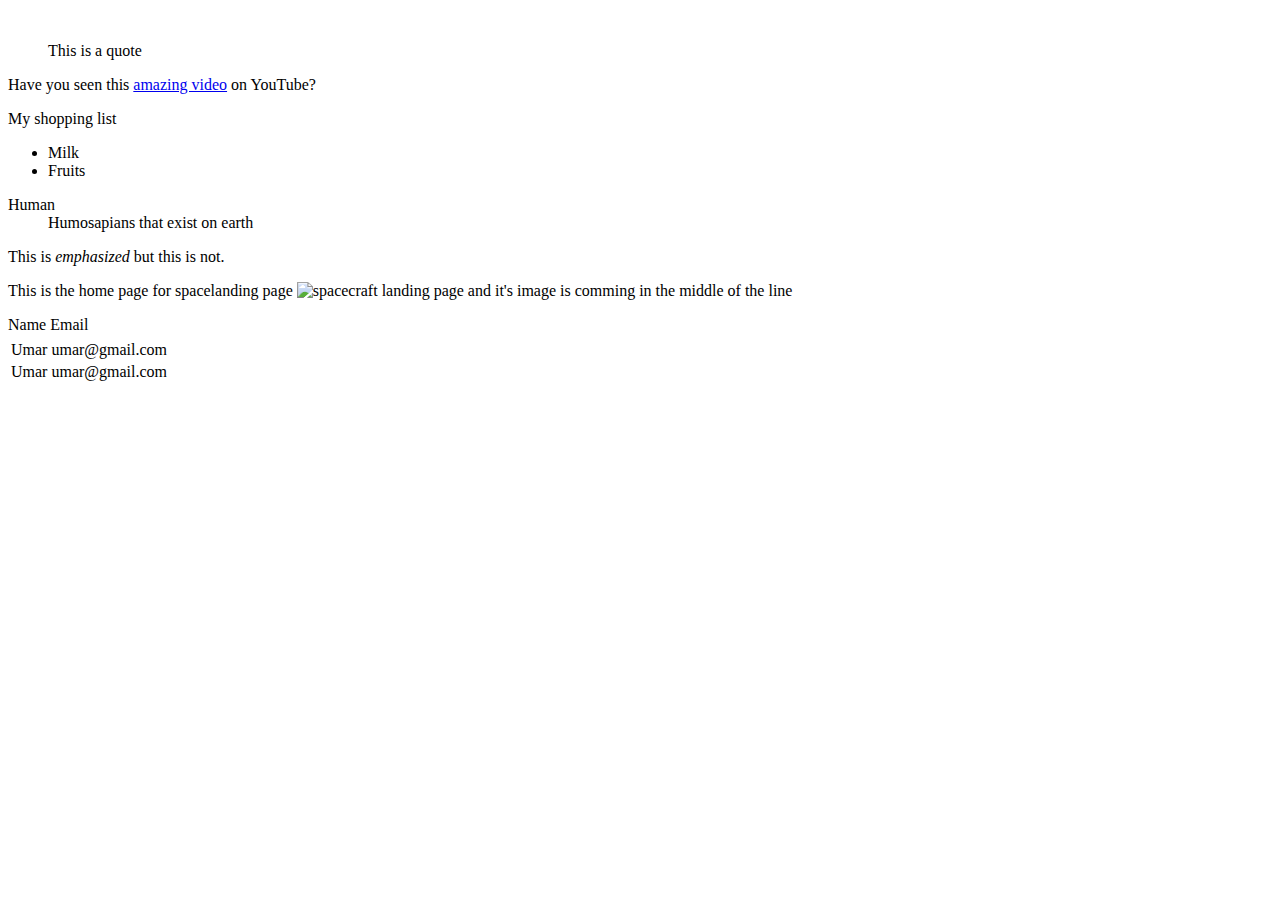
==== index.html @ e718b00a "till tables" ====
<!DOCTYPE html>
<html lang="en">
  <head>
    <meta charset="UTF-8" />
    <meta http-equiv="X-UA-Compatible" content="IE=edge" />
    <meta name="viewport" content="width=device-width, initial-scale=1.0" />
    <title>Document</title>
  </head>
  <body>
    <br />
    <!--line break-->
    <!-- <p>paragraph</p> -->
    <blockquote>This is a quote</blockquote>
    <p>
      Have you seen this
      <a href="https://www.youtube.com" target="_blank">amazing video</a> on
      YouTube?
    </p>
    <p>My shopping list</p>
    <ul>
      <li>Milk</li>
      <li>Fruits</li>
    </ul>
    <dl>
      <dt>Human</dt>
      <dd>Humosapians that exist on earth</dd>
    </dl>
    <p>This is <em>emphasized</em> but this is not.</p>
    <p>
      This is the home page for spacelanding page
      <img
        src="https://marksheet.io/images/soyuz-spacecraft.jpg"
        alt="spacecraft landing page"
      />
      and it's image is comming in the middle of the line
    </p>
    <table>
      <thead>
        <tr>
          Name
        </tr>
        <tr>
          Email
        </tr>
      </thead>
      <tbody>
        <tr>
          <td>Umar</td>
          <td>umar@gmail.com</td>
        </tr>
        <tr>
          <td>Umar</td>
          <td>umar@gmail.com</td>
        </tr>
      </tbody>
    </table>
  </body>
</html>
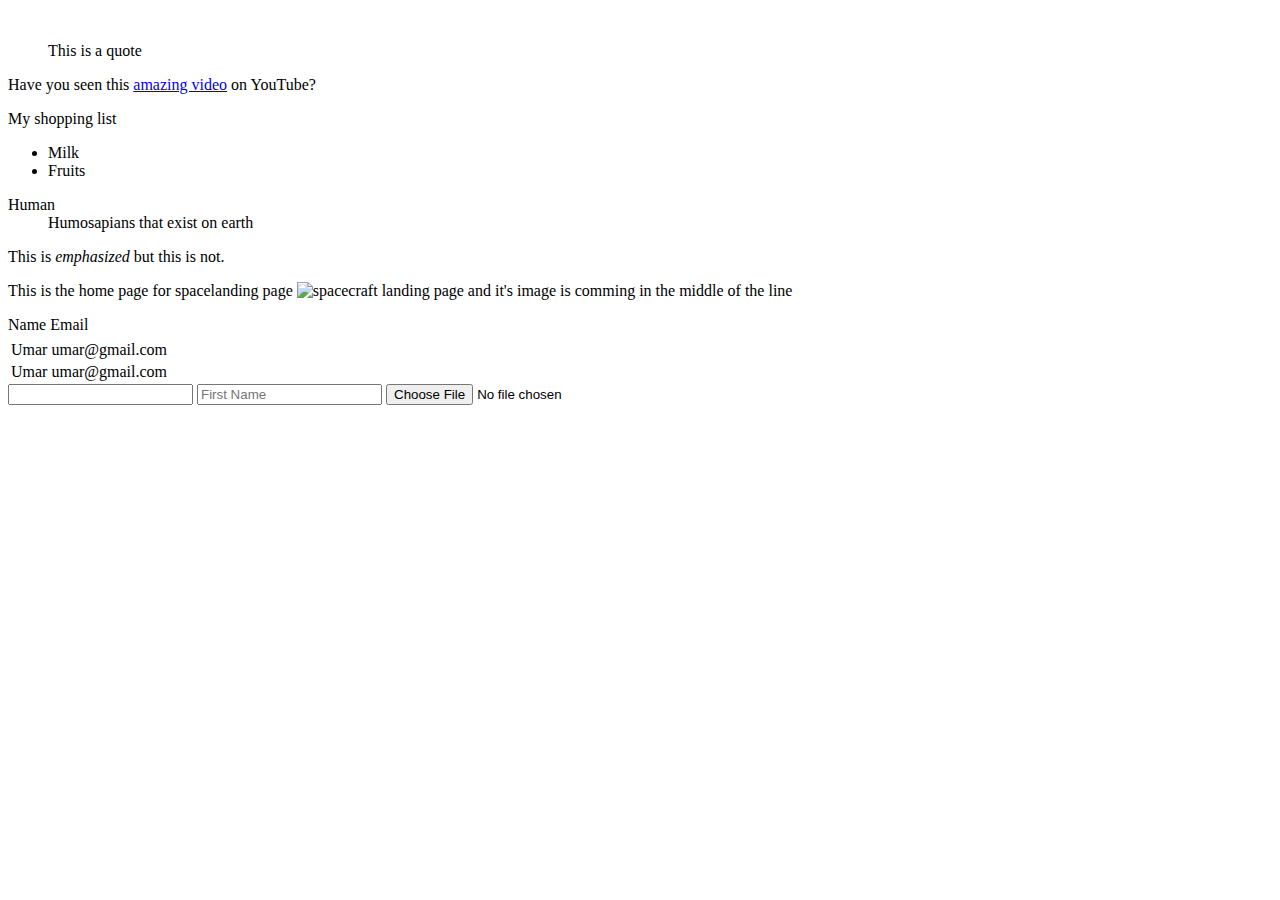
==== commit e79a0f09: "learning labels" ====
--- a/index.html
+++ b/index.html
@@ -54,5 +54,10 @@
         </tr>
       </tbody>
     </table>
+    <form>
+      <input type="number" min="0" />
+      <input type="text" placeholder="First Name">
+      <input type="file" />
+    </form>
   </body>
 </html>
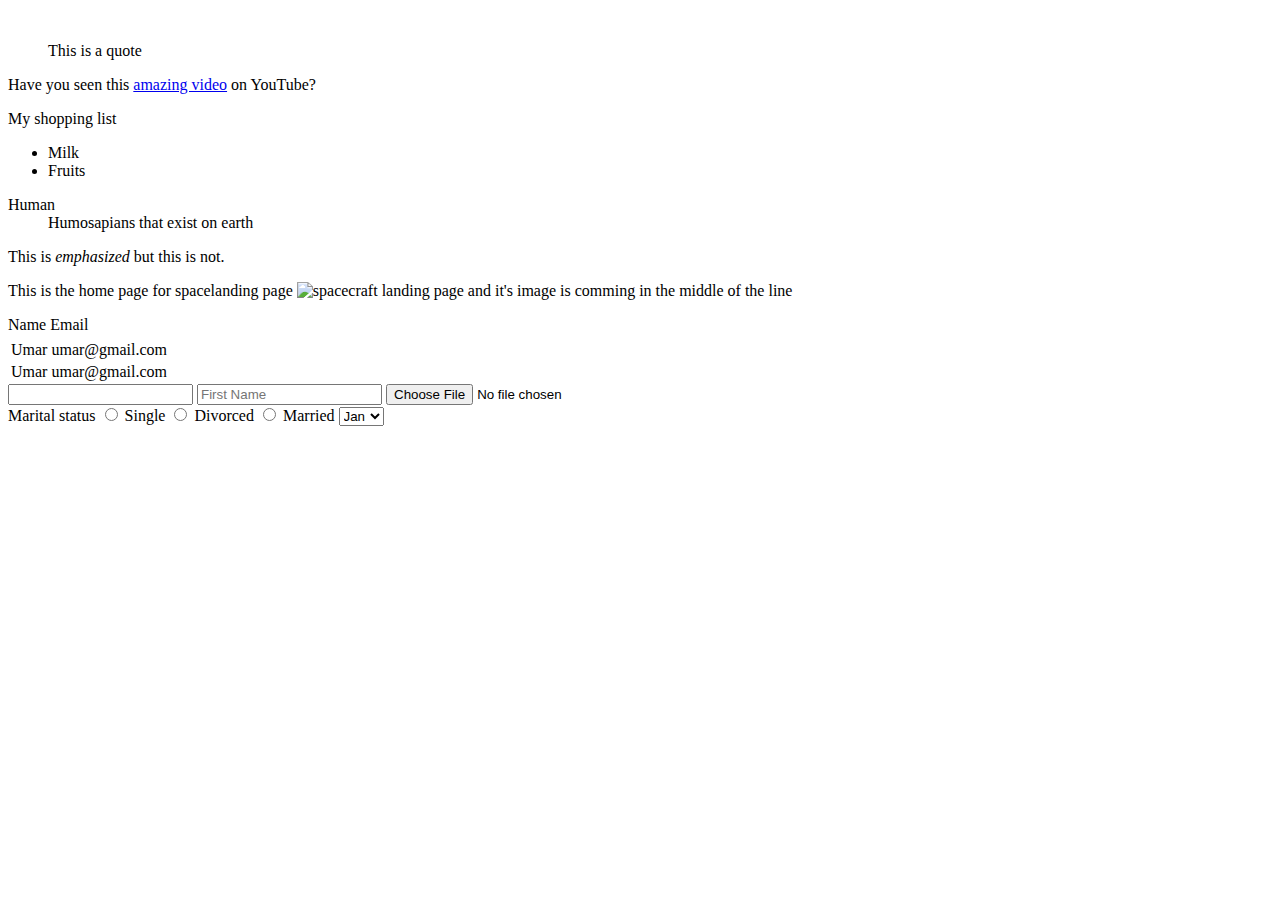
==== commit d7c3dcaa: "setup background image to backgroudn-seize: cover" ====
--- a/index.html
+++ b/index.html
@@ -4,6 +4,7 @@
     <meta charset="UTF-8" />
     <meta http-equiv="X-UA-Compatible" content="IE=edge" />
     <meta name="viewport" content="width=device-width, initial-scale=1.0" />
+    <link rel="stylesheet" href="style.css">
     <title>Document</title>
   </head>
   <body>
@@ -56,8 +57,25 @@
     </table>
     <form>
       <input type="number" min="0" />
-      <input type="text" placeholder="First Name">
+      <input type="text" placeholder="First Name" />
       <input type="file" />
     </form>
+    <label>Marital status</label>
+    <label>
+      <input type="radio" />
+      Single
+    </label>
+    <label>
+      <input type="radio" />
+      Divorced
+    </label>
+    <label>
+      <input type="radio" />
+      Married
+    </label>
+    <select>
+        <option>Jan</option>
+        <option>Feb</option>
+    </select>
   </body>
 </html>
--- a/style.css
+++ b/style.css
@@ -0,0 +1,5 @@
+body{
+    background-image: url("https://i.pinimg.com/564x/b1/31/0a/b1310a301398dc8c87f59e5dc9b37f40.jpg");
+    background-repeat: no-repeat;
+    background-size: cover;
+}